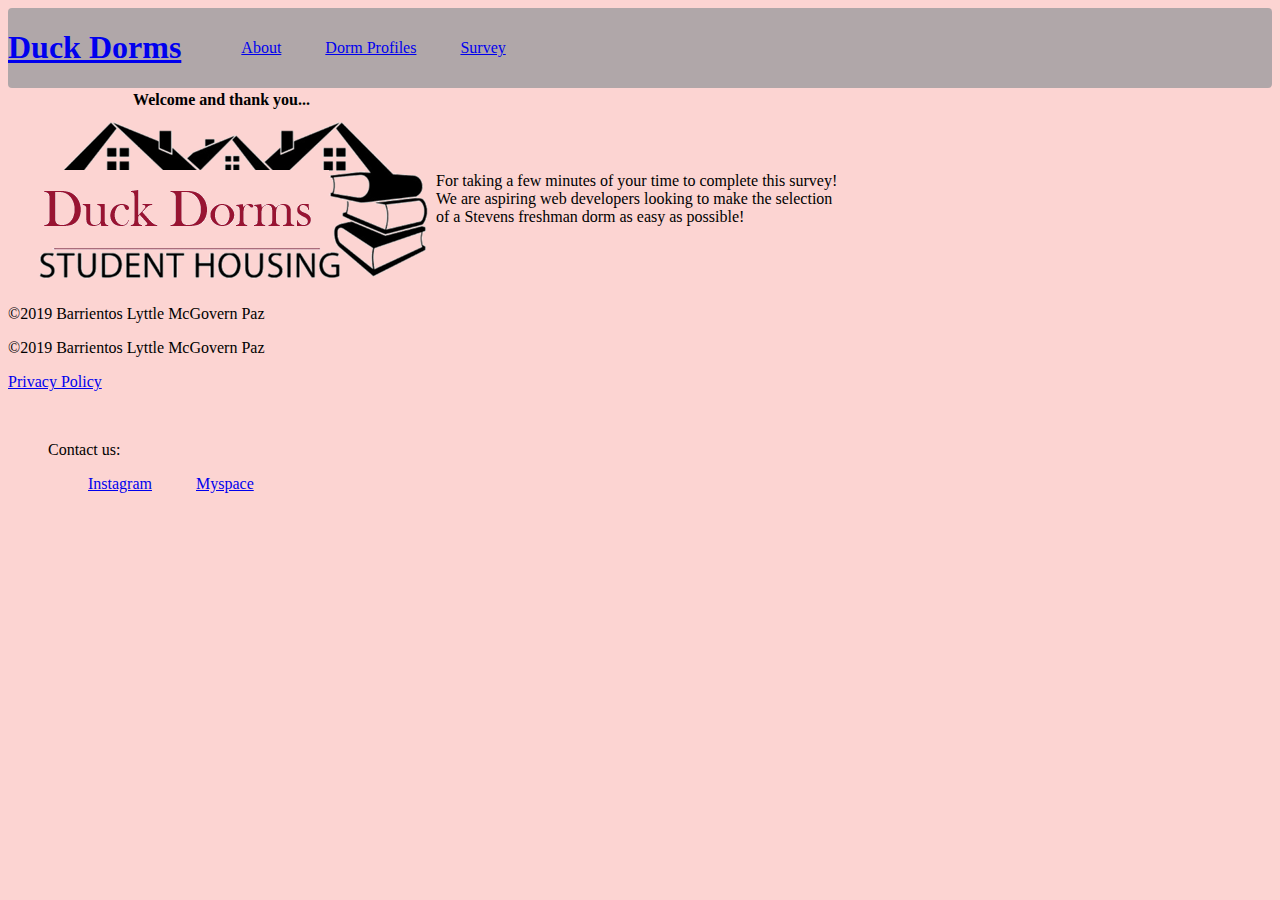
==== about.html @ d9c749b3 "added header and footer to about" ====
<!DOCTYPE html>
<html lang="en">
	<head>
		<link rel="stylesheet" href="style.css">
		<meta charset="utf-8">
		<title>About</title>
	</head>
	<body>
        <header>
                <h1><a href = "duckDorms.html" class="mainpage">Duck Dorms</a></h1>
                <ul>
                    <li><a href = "about.html" class="pagelink">About</a></li>
                    <li><a href = "profiles.html" class="pagelink">Dorm Profiles</a></li>
                    <li><a href = "duckDormsForm.html" class="pagelink">Survey</a></li>
                </ul>
        </header>
        <table>
            <tr>
                <th>
                    <div>Welcome and thank you...</div>
                </th>
            </tr>
            <tr>
                <td>
                        <img class="image" src="Duck Dorms Transparent v2.png">
                <td>
                    For taking a few minutes of your time to complete this survey! <br> We are aspiring web developers looking to make the selection <br> of a Stevens freshman dorm as easy as possible!
                </td>
            </tr>
        </table>
        <p>&copy;2019 Barrientos Lyttle McGovern Paz</p>
        <footer>
            <p>&copy;2019 Barrientos Lyttle McGovern Paz</p>
            <a href="policy.html">Privacy Policy</a>
            <ul>
                <li><p>Contact us:</p></li>
                <li><a href="https://youtu.be/dQw4w9WgXcQ">Instagram</a></li>
                <li><a href="https://youtu.be/tRHhyocsbv8">Myspace</a></li>
            </ul>
        </footer>
	</body>
</html>
---- style.css ----
ul{
	list-style: none;
}
ul li{
	display: inline;
	padding: 20px;
}
h1{
	color: purple;
}
header{
	background-color: #b0a7a9;
	vertical-align: text-top;
	display: flex;
	align-items: center;
	box-shadow: box-shadow: 0px 0px 4px black;
	border-radius: 4px;
}
button{
	width: 50%;
}
.box{
	background-color: white;
	margin-top: 50px;
	margin-bottom: 50px;
	margin-left: auto;
	margin-right: auto;
	padding-top: 16px;
	padding-bottom: 16px;
	box-shadow: 0px 0px 4px black;
	border-radius: 4px;
	width: 600px; 
	display: flex;
	flex-flow: column; 
	align-content: center;
	align-items: center;
	text-align: center;
}
.formBox{
	background-color: white;
	margin-top: 50px;
	margin-bottom: 50px;
	margin-left: auto;
	margin-right: auto;
	padding-top: 16px;
	padding-bottom: 16px;
	box-shadow: 0px 0px 4px black;
	border-radius: 4px;
	width: 600px; 
}
body{
	font-family: candara;
	background-color: #fcd4d2;
}
label{
	text-align: right;
}
#message{
	font-size: 20px;
	text-align: left;
	margin-left: 3px;
}
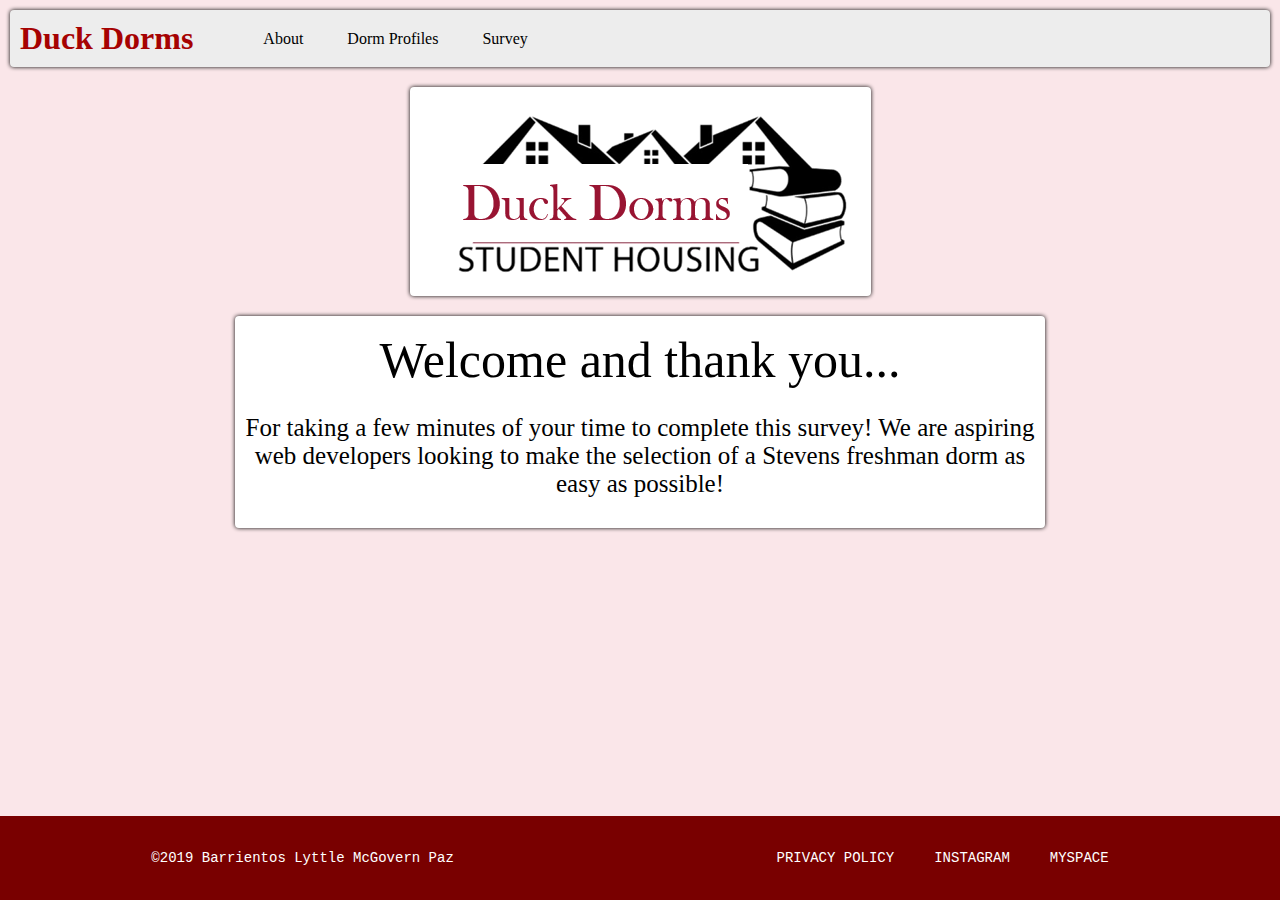
==== commit b0f89168: "finished responsive design on rest of pages" ====
--- a/about.html
+++ b/about.html
@@ -5,38 +5,31 @@
 		<meta charset="utf-8">
 		<title>About</title>
 	</head>
-	<body>
+	<body class = "wholepage">
         <header>
-                <h1><a href = "duckDorms.html" class="mainpage">Duck Dorms</a></h1>
+			<h1><a href = "duckDorms.html" class="mainpage">Duck Dorms</a></h1>
+				<ul>
+					<li><a href = "about.html" class="pagelink">About</a></li>
+					<li><a href = "profiles.html" class="pagelink">Dorm Profiles</a></li>
+					<li><a href = "duckDormsForm.html" class="pagelink">Survey</a></li>
+			</ul>
+        </header>
+        <section class="aboutpage">
+            <img class="image" src="Duck Dorms Transparent v2.png">
+            <div class="about-box">
+                <h1>Welcome and thank you...</h1>
+                <p>
+                    For taking a few minutes of your time to complete this survey! We are aspiring web developers looking to make the selection of a Stevens freshman dorm as easy as possible!
+                </p>
+            </div>
+        </section>
+        <footer>
+                <p id="copyright">&copy;2019 Barrientos Lyttle McGovern Paz</p>
                 <ul>
-                    <li><a href = "about.html" class="pagelink">About</a></li>
-                    <li><a href = "profiles.html" class="pagelink">Dorm Profiles</a></li>
-                    <li><a href = "duckDormsForm.html" class="pagelink">Survey</a></li>
+                    <li><a href="policy.html">Privacy Policy</a></li>
+                    <li><a href="https://youtu.be/dQw4w9WgXcQ" target="_blank">Instagram</a></li>
+				    <li><a href="https://youtu.be/tRHhyocsbv8" target="_blank">Myspace</a></li>
                 </ul>
-        </header>
-        <table>
-            <tr>
-                <th>
-                    <div>Welcome and thank you...</div>
-                </th>
-            </tr>
-            <tr>
-                <td>
-                        <img class="image" src="Duck Dorms Transparent v2.png">
-                <td>
-                    For taking a few minutes of your time to complete this survey! <br> We are aspiring web developers looking to make the selection <br> of a Stevens freshman dorm as easy as possible!
-                </td>
-            </tr>
-        </table>
-        <p>&copy;2019 Barrientos Lyttle McGovern Paz</p>
-        <footer>
-            <p>&copy;2019 Barrientos Lyttle McGovern Paz</p>
-            <a href="policy.html">Privacy Policy</a>
-            <ul>
-                <li><p>Contact us:</p></li>
-                <li><a href="https://youtu.be/dQw4w9WgXcQ">Instagram</a></li>
-                <li><a href="https://youtu.be/tRHhyocsbv8">Myspace</a></li>
-            </ul>
-        </footer>
+            </footer>
 	</body>
 </html>
--- a/style.css
+++ b/style.css
@@ -6,21 +6,45 @@
 	padding: 20px;
 }
 h1{
-	color: purple;
-}
-header{
-	background-color: #b0a7a9;
+	margin: 10px;
+}
+.mainpage {
+	text-decoration: none;
+	color: #a60202;
+}
+.pagelink:hover {
+	font-weight: bold;
+}
+.pagelink{
+	text-decoration: none;
+	color: black;
+}
+header {
+	margin: 10px;
+	background-color: #ededed;
 	vertical-align: text-top;
 	display: flex;
-	align-items: center;
-	box-shadow: box-shadow: 0px 0px 4px black;
+	width: 100%;
+	align-items: center;
+	box-shadow: 0px 0px 4px black;
 	border-radius: 4px;
 }
 button{
+	margin: 20px;
 	width: 50%;
+	background-color: #ededed;
+	color: black;
+	border-radius: 4px;
+}
+.wholepage{
+	display: flex;
+	flex-flow: row wrap;
+	justify-content: space-around;
+	align-items: center;
 }
 .box{
 	background-color: white;
+	color: black;
 	margin-top: 50px;
 	margin-bottom: 50px;
 	margin-left: auto;
@@ -29,7 +53,8 @@
 	padding-bottom: 16px;
 	box-shadow: 0px 0px 4px black;
 	border-radius: 4px;
-	width: 600px; 
+	width: 800px; 
+	height: auto;
 	display: flex;
 	flex-flow: column; 
 	align-content: center;
@@ -39,24 +64,184 @@
 .formBox{
 	background-color: white;
 	margin-top: 50px;
-	margin-bottom: 50px;
+	margin-bottom: 100px;
 	margin-left: auto;
 	margin-right: auto;
 	padding-top: 16px;
 	padding-bottom: 16px;
 	box-shadow: 0px 0px 4px black;
 	border-radius: 4px;
-	width: 600px; 
+	width: 800px;
+	display: flex;
+	flex-flow: column wrap;
 }
 body{
 	font-family: candara;
-	background-color: #fcd4d2;
-}
-label{
-	text-align: right;
+	background-color:#fae6e9;
+	margin: 0px;
 }
 #message{
 	font-size: 20px;
+	text-align: center;
+	margin: 10px;
+}
+form {
+	display: flex;
+	flex-flow: row wrap;
+	justify-content: space-evenly;
+	align-items: center;
+}
+section{
+	display: inline-block;
 	text-align: left;
-	margin-left: 3px;
-}
+}
+label{
+	font-size: 15px;
+}
+footer {
+	position: fixed;
+	bottom: 0;
+	left: 0;
+	width: 100%;
+	background-color: #790000;
+	display:flex;
+	flex-flow: row nowrap;
+	justify-content: space-around;
+	align-items: center;
+	color: white;
+	font-family: 'Courier New', Courier, monospace;
+	font-size: 14px;
+}
+footer ul{
+	list-style: none;
+	display: flex;
+	flex-flow: row nowrap;
+	padding: 0px;
+	text-transform: uppercase;
+}
+footer a{
+	text-decoration: none;
+	color: white;
+}
+footer a:hover{
+	font-weight: bold;
+}
+.about-box{
+	text-align: center;
+	background-color: white;
+	margin: 10px;
+	padding: 5px;
+	box-shadow: 0px 0px 4px black;
+	border-radius: 4px;
+	width: 800px;
+	font-family: Cambria, Cochin, Georgia, Times, 'Times New Roman', serif;
+}
+.about-box p{
+	font-size: 25px;
+}
+.about-box h1{
+	font-size: 50px;
+	font-weight: normal;
+}
+.image{
+	width: 421px;
+	height: 169px;
+	background-color: white;
+	margin: 10px;
+	box-shadow: 0px 0px 4px black;
+	border-radius: 4px;
+	padding: 20px;
+}
+.aboutpage{
+	display: flex;
+	flex-flow: row wrap;
+	justify-content: space-around;
+	margin-bottom: 100px;
+}
+#joke{
+	color: #fae6e9;
+}
+#calcbutton{
+	height: 50px;
+	width: 20%;
+	margin-top: 30px;
+	margin-bottom: 10px;
+}
+
+
+@media screen and (min-width: 999px){
+}
+
+@media screen and (max-width: 730px){
+	form {
+		flex-flow: column wrap;
+	}
+	.formBox{
+		width: 85%;
+		margin-bottom: 120px;
+	}
+	section{
+		padding: 5px;
+		text-align: center;
+	}
+}
+
+@media screen and (max-width: 998px) and (min-width: 575px) {
+	header{
+		justify-content: center;
+	}
+	.box{
+		width: 85%;
+	}
+	.about-box{
+		width: 90%;
+	}
+	.about-box h1{
+		font-size: 150%;
+	}
+	.about-box p{
+		font-size: 150%;
+	}
+	.formBox{
+		width: 90%;
+	}
+}
+
+@media screen and (max-width: 574px){
+	header{
+		flex-direction: column;
+        text-align: center;
+	}
+	footer{
+		flex-flow: column-reverse wrap;
+	}
+	ul li{
+		display: block;
+		padding: 5px;
+	}
+	ul{
+		padding-inline-start: 0px;
+	}
+	.image{
+		width: 70%;
+		height: auto;
+	}
+	.about-box{
+		width: 85%;
+	}
+	.about-box h1{
+		font-size: 90%;
+	}
+	.about-box p{
+		font-size: 90%;
+	}
+	.box{
+		width: 95%
+	}
+	#message{
+		font-size: 95%;
+	}
+	label{
+		font-size: 85%;
+	}
+}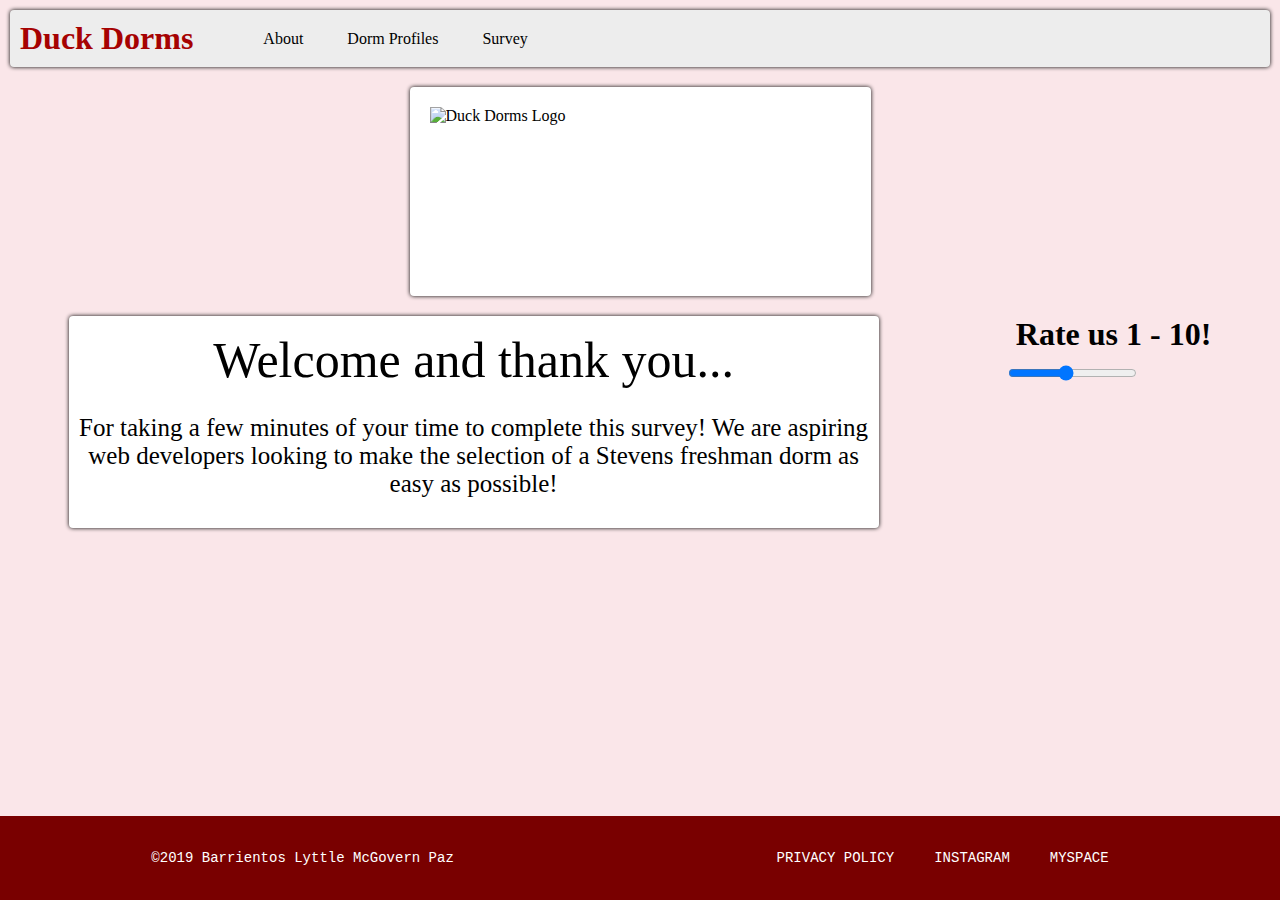
==== commit 7a1b64b9: "Update about.html" ====
--- a/about.html
+++ b/about.html
@@ -7,7 +7,7 @@
 	</head>
 	<body class = "wholepage">
         <header>
-			<h1><a href = "duckDorms.html" class="mainpage">Duck Dorms</a></h1>
+			<h1><a href = "index.html" class="mainpage">Duck Dorms</a></h1>
 				<ul>
 					<li><a href = "about.html" class="pagelink">About</a></li>
 					<li><a href = "profiles.html" class="pagelink">Dorm Profiles</a></li>
@@ -15,12 +15,18 @@
 			</ul>
         </header>
         <section class="aboutpage">
-            <img class="image" src="Duck Dorms Transparent v2.png">
+            <img class="logo" src="DuckDormsTransparentv2.png" alt="Duck Dorms Logo">
             <div class="about-box">
                 <h1>Welcome and thank you...</h1>
                 <p>
                     For taking a few minutes of your time to complete this survey! We are aspiring web developers looking to make the selection of a Stevens freshman dorm as easy as possible!
                 </p>
+            </div>
+            <div class = "slider-box">
+                <h1>Rate us 1 - 10!</h1>
+                <input type="range" min="1" max="10"
+                value="5" class="slider" id="mySlider">
+                <h1><span id="demo"></span></h1>
             </div>
         </section>
         <footer>
@@ -32,4 +38,13 @@
                 </ul>
             </footer>
 	</body>
+    <script>
+        var slider = document.getElemenById("mySlider");
+        var output = document.getElementById ("demo");
+        output.innerHTML = slider.value;
+
+        slider.oninput = function(){
+            output.innerHTML = this.value;
+        }
+    </script>
 </html>
--- a/style.css
+++ b/style.css
@@ -1,7 +1,7 @@
-ul{
+header ul{
 	list-style: none;
 }
-ul li{
+header ul li{
 	display: inline;
 	padding: 20px;
 }
@@ -39,7 +39,7 @@
 .wholepage{
 	display: flex;
 	flex-flow: row wrap;
-	justify-content: space-around;
+	justify-content: center;
 	align-items: center;
 }
 .box{
@@ -63,7 +63,7 @@
 }
 .formBox{
 	background-color: white;
-	margin-top: 50px;
+	margin-top: 20px;
 	margin-bottom: 100px;
 	margin-left: auto;
 	margin-right: auto;
@@ -75,12 +75,17 @@
 	display: flex;
 	flex-flow: column wrap;
 }
+.question{
+	display: flex;
+	flex-flow: row wrap;
+	padding: 5px;
+}
 body{
 	font-family: candara;
 	background-color:#fae6e9;
 	margin: 0px;
 }
-#message{
+.message{
 	font-size: 20px;
 	text-align: center;
 	margin: 10px;
@@ -97,6 +102,7 @@
 }
 label{
 	font-size: 15px;
+	margin-right: 5px;
 }
 footer {
 	position: fixed;
@@ -119,6 +125,10 @@
 	padding: 0px;
 	text-transform: uppercase;
 }
+footer ul li{
+	display: inline;
+	padding: 20px;
+}
 footer a{
 	text-decoration: none;
 	color: white;
@@ -143,7 +153,7 @@
 	font-size: 50px;
 	font-weight: normal;
 }
-.image{
+.logo{
 	width: 421px;
 	height: 169px;
 	background-color: white;
@@ -167,13 +177,118 @@
 	margin-top: 30px;
 	margin-bottom: 10px;
 }
-
+.privpage{
+	display: flex;
+	flex-flow: column wrap;
+	align-items: center;
+}
+.priv-box{
+	background-color: white;
+	color: black;
+	margin-top: 50px;
+	margin-bottom: 10px;
+	margin-left: auto;
+	margin-right: auto;
+	padding-top: 16px;
+	padding-bottom: 16px;
+	box-shadow: 0px 0px 4px black;
+	border-radius: 4px;
+	width: 800px; 
+	height: auto;
+	display: flex;
+	flex-flow: column; 
+	align-content: center;
+	align-items: center;
+	text-align: center;
+}
+
+main ul {
+	list-style: square;
+	float: right;
+	margin-right: 10px;
+}
+h2{
+	font-family: Verdana, Geneva, Tahoma, sans-serif;
+	margin: 10px;
+	align-self: center;
+}
+.image{
+	height: 200px;
+    width: 300px;
+	margin-right: 10px;
+	margin-left: 10px;
+}
+h3{
+	margin: 10px;
+	text-align: center;
+	font-family: Verdana, Geneva, Tahoma, sans-serif;
+}
+.description{
+	display: flex;
+	align-items: center;
+	flex-wrap: wrap;
+	flex-direction: column;
+	margin-left: auto;
+    margin-right: auto;
+}
+.container{
+    margin: 10px;
+    padding: 10px;
+    background-color: white;
+    display: flex;
+	align-items: center;
+	box-shadow: 0px 0px 4px black;
+	width:100%;
+}
+#alert{
+	margin: 10px;
+	background: white;
+	box-shadow: 0px 0px 4px black;
+	align-self: center;
+	flex-flow:row nowrap;
+	align-items: center;
+}
+.siren{
+	height:150px;
+	width: 150px;
+}
+main{
+	display: flex;
+	flex-flow: column nowrap;
+	align-items: center;
+	margin-bottom: 100px;
+	width: 80%;
+}
+.hide{
+	display: none;
+}
+.show{
+	display: block;
+}
+.resultname{
+	order: 1;
+}
+.match1{
+	order: 2;
+}
+.match2 {
+	order: 3;
+}
+.match3 {
+	order: 4;
+}
+.flex{
+	display: flex;
+}
 
 @media screen and (min-width: 999px){
+	.container{
+		width: 80%;
+	}
 }
 
 @media screen and (max-width: 730px){
-	form {
+	.question {
 		flex-flow: column wrap;
 	}
 	.formBox{
@@ -184,6 +299,9 @@
 		padding: 5px;
 		text-align: center;
 	}
+	.container{
+		width: 100%;
+	}
 }
 
 @media screen and (max-width: 998px) and (min-width: 575px) {
@@ -204,6 +322,10 @@
 	}
 	.formBox{
 		width: 90%;
+	}
+	.priv-box{
+		max-width: 550px;
+		font-size: 90%;
 	}
 }
 
@@ -244,4 +366,8 @@
 	label{
 		font-size: 85%;
 	}
+	.priv-box{
+		width: 85%;
+		font-size: 90%;
+	}
 }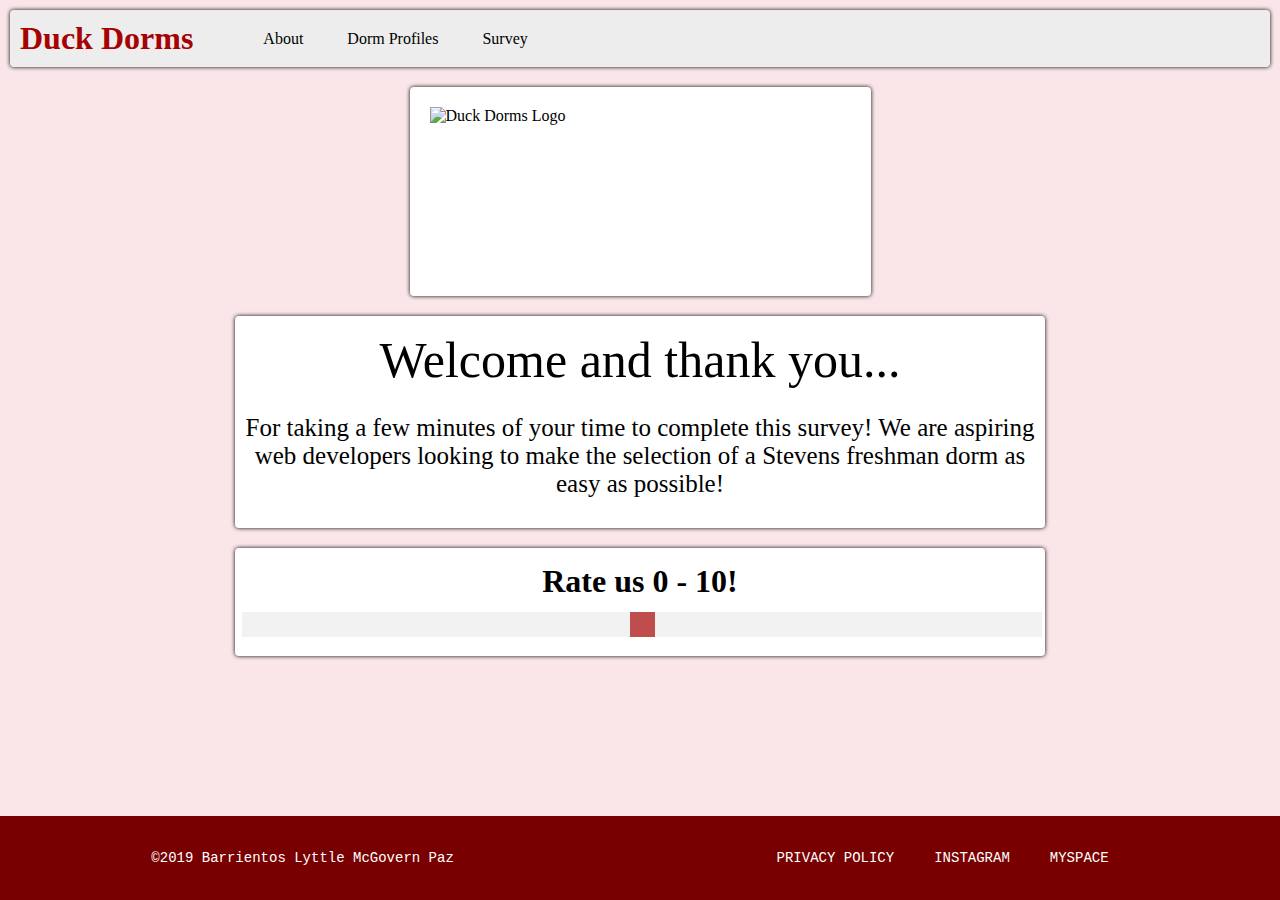
==== commit aed1a037: "Made slider 0-10 to make 5 actually the middle" ====
--- a/about.html
+++ b/about.html
@@ -23,8 +23,8 @@
                 </p>
             </div>
             <div class = "slider-box">
-                <h1>Rate us 1 - 10!</h1>
-                <input type="range" min="1" max="10"
+                <h1>Rate us 0 - 10!</h1>
+                <input type="range" min="0" max="10"
                 value="5" class="slider" id="mySlider">
                 <h1><span id="demo"></span></h1>
             </div>
@@ -37,14 +37,6 @@
 				    <li><a href="https://youtu.be/tRHhyocsbv8" target="_blank">Myspace</a></li>
                 </ul>
             </footer>
+            <script src="about.js"></script>
 	</body>
-    <script>
-        var slider = document.getElemenById("mySlider");
-        var output = document.getElementById ("demo");
-        output.innerHTML = slider.value;
-
-        slider.oninput = function(){
-            output.innerHTML = this.value;
-        }
-    </script>
 </html>
--- a/style.css
+++ b/style.css
@@ -63,7 +63,7 @@
 }
 .formBox{
 	background-color: white;
-	margin-top: 20px;
+	margin-top: 50px;
 	margin-bottom: 100px;
 	margin-left: auto;
 	margin-right: auto;
@@ -153,6 +153,42 @@
 	font-size: 50px;
 	font-weight: normal;
 }
+.slider-box{
+	text-align: center;
+	background-color: white;
+	margin: 10px;
+	padding: 5px;
+	box-shadow: 0px 0px 4px black;
+	border-radius: 4px;
+	width: 800px;
+	font-family: Cambria, Cochin, Georgia, Times, 'Times New Roman', serif;
+}
+.slider{
+  -webkit-appearance: none;  
+  appearance: none;
+  width: 100%; 
+  height: 25px; 
+  background: #ededed; 
+  outline: none;
+  opacity: 0.7; 
+  -webkit-transition: .2s; 
+  transition: opacity .2s;
+}
+.slider::-webkit-slider-thumb {
+  -webkit-appearance: none; 
+  appearance: none;
+  width: 25px; 
+  height: 25px; 
+  background: #a60202; 
+  cursor: pointer; 
+}
+
+.slider::-moz-range-thumb {
+  width: 25px; 
+  height: 25px; 
+  background: #a60202; 
+  cursor: pointer; 
+}
 .logo{
 	width: 421px;
 	height: 169px;
@@ -215,21 +251,15 @@
 .image{
 	height: 200px;
     width: 300px;
-	margin-right: 10px;
-	margin-left: 10px;
+    margin-right: 10px;
 }
 h3{
-	margin: 10px;
-	text-align: center;
 	font-family: Verdana, Geneva, Tahoma, sans-serif;
 }
 .description{
 	display: flex;
 	align-items: center;
 	flex-wrap: wrap;
-	flex-direction: column;
-	margin-left: auto;
-    margin-right: auto;
 }
 .container{
     margin: 10px;
@@ -240,18 +270,6 @@
 	box-shadow: 0px 0px 4px black;
 	width:100%;
 }
-#alert{
-	margin: 10px;
-	background: white;
-	box-shadow: 0px 0px 4px black;
-	align-self: center;
-	flex-flow:row nowrap;
-	align-items: center;
-}
-.siren{
-	height:150px;
-	width: 150px;
-}
 main{
 	display: flex;
 	flex-flow: column nowrap;
@@ -262,9 +280,6 @@
 .hide{
 	display: none;
 }
-.show{
-	display: block;
-}
 .resultname{
 	order: 1;
 }
@@ -276,9 +291,6 @@
 }
 .match3 {
 	order: 4;
-}
-.flex{
-	display: flex;
 }
 
 @media screen and (min-width: 999px){
